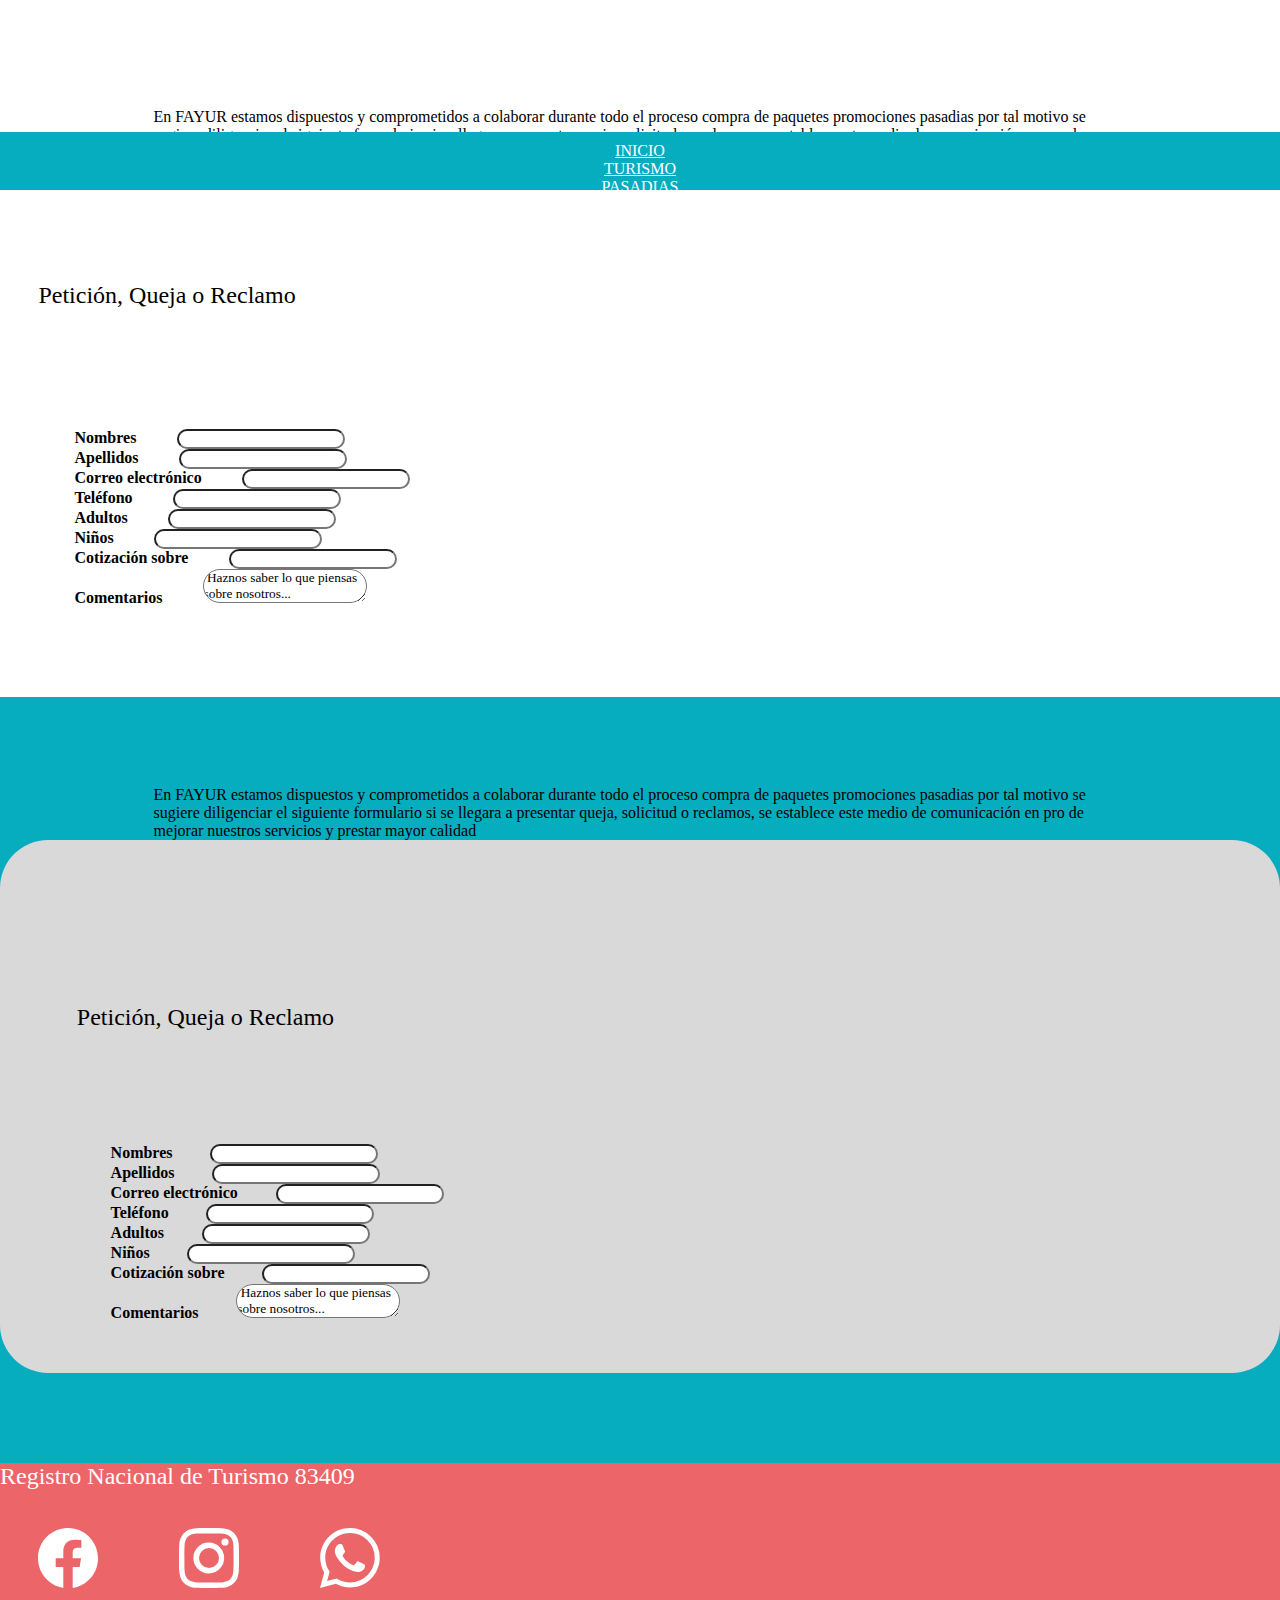
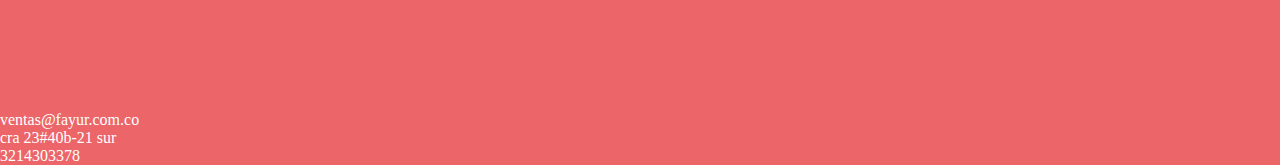
==== contacto.html @ 38bbbd9a "commit 3" ====
<!DOCTYPE html>
<html lang="en">
  <head>
    <meta charset="UTF-8" />
    <meta http-equiv="X-UA-Compatible" content="IE=edge" />
    <meta name="viewport" content="width=device-width, initial-scale=1.0" />
    <title>fayur</title>
    <link
      rel="shortcut icon"
      href="img/Recurso 57isotipo.png"
      type="image/x-icon"
    />
    <link
      href="https://cdn.jsdelivr.net/npm/bootstrap@5.0.2/dist/css/bootstrap.min.css"
      rel="stylesheet"
      integrity="sha384-EVSTQN3/azprG1Anm3QDgpJLIm9Nao0Yz1ztcQTwFspd3yD65VohhpuuCOmLASjC"
      crossorigin="anonymous"
    />
    <link rel="stylesheet" href="css/style.css" />
    <script
      src="https://cdn.jsdelivr.net/npm/bootstrap@5.0.2/dist/js/bootstrap.bundle.min.js"
      integrity="sha384-MrcW6ZMFYlzcLA8Nl+NtUVF0sA7MsXsP1UyJoMp4YLEuNSfAP+JcXn/tWtIaxVXM"
      crossorigin="anonymous"
    ></script>
  </head>
  <body>
    <header>
      <div>
        <img src="img/Recurso 59logo.png" alt="" />
      </div>
      <!--------------------------------------------barra navegación-------------------------------------->
      <div class="navegacion">
        <ul class="nav nav-pills nav-fill">
          <li class="nav-item 1 r-texto">
            <a class="nav-link" aria-current="page" href="./index.html"
              >INICIO</a
            >
          </li>
          <li class="nav-item 2 r-texto">
            <a class="nav-link" href="./turismo.html">TURISMO</a>
          </li>
          <li class="nav-item 3 r-texto">
            <a class="nav-link" href="./pasadias.html">PASADIAS</a>
          </li>
          <li class="nav-item 4 r-texto">
            <a class="nav-link" href="./nosotros.html">NOSOTROS</a>
          </li>
          <li class="nav-item 5 r-texto">
            <a class="nav-link" href="./contacto.html">CONTACTO</a>
          </li>
        </ul>
      </div>
    </header>
    <!---------------------------------------------section------------------------------------------------->
    <section id="contacto-form" class="bckgnd-form-contacto">
      <div class="row margin-horizontal">
        <p>
          En FAYUR estamos dispuestos y comprometidos a colaborar durante todo
          el proceso compra de paquetes promociones pasadias por tal motivo se
          sugiere diligenciar el siguiente formulario si se llegara a presentar
          queja, solicitud o reclamos, se establece este medio de comunicación
          en pro de mejorar nuestros servicios y prestar mayor calidad
        </p>
      </div>
      <form
        class="col-4 mx-auto text-center border border-dark border-4 border-form form-padding"
      >
        <h2>Petición, Queja o Reclamo</h2>
        <div class="row text-start mb-3 justify-content-between">
          <label class="form-label col-4" for="">Nombres</label>
          <input
            class="border border-dark border-4 form-input-br col-8"
            type="text"
          />
        </div>
        <div class="row text-start mb-3 justify-content-between">
          <label class="form-label col-4" for="">Apellidos</label>
          <input
            class="border border-dark border-4 form-input-br col-8"
            type="text"
          />
        </div>
        <div class="row text-start mb-3 justify-content-between">
          <label class="form-label col-5" for="">Correo electrónico</label>
          <input
            class="border border-dark border-4 form-input-br col-7"
            type="email"
          />
        </div>
        <div class="row text-start mb-3 justify-content-between">
          <label class="form-label col-4" for="">Teléfono</label>
          <input
            class="border border-dark border-4 form-input-br col-8"
            type="number"
          />
        </div>
        <div class="row">
          <div class="col-6 mb-3">
            <div class="row justify-content-between">
              <label class="form-label col-6" for="">Adultos</label>
              <input
                class="border border-dark border-4 form-input-br col-6"
                type="number"
              />
            </div>
          </div>
          <div class="col-6 mb-3">
            <div class="row justify-content-between">
              <label class="form-label col-6" for="">Niños</label>
              <input
                class="border border-dark border-4 form-input-br col-6"
                type="number"
              />
            </div>
          </div>
        </div>
        <div class="row text-start mb-3 justify-content-between">
          <label class="form-label col-5" for="">Cotización sobre</label>
          <input
            class="border border-dark border-4 form-input-br col-7"
            type="text"
          />
        </div>
        <div class="row mb-3">
          <label class="form-label col-12" for="">Comentarios</label>
          <textarea class="border border-dark border-4 form-input-br col-12">
 Haznos saber lo que piensas sobre nosotros...</textarea
          >
        </div>
      </form>
    </section>
    <!---------------------------------------------section------------------------------------------------->
    <!---------------------------------------------section------------------------------------------------->
    <section class="bckgnd-form-pqr">
      <div class="row margin-horizontal">
        <p>
          En FAYUR estamos dispuestos y comprometidos a colaborar durante todo
          el proceso compra de paquetes promociones pasadias por tal motivo se
          sugiere diligenciar el siguiente formulario si se llegara a presentar
          queja, solicitud o reclamos, se establece este medio de comunicación
          en pro de mejorar nuestros servicios y prestar mayor calidad
        </p>
      </div>
      <form
        class="col-4 mx-auto text-center border border-dark border-4 border-form form-pqr-padding"
      >
        <h2>Petición, Queja o Reclamo</h2>
        <div class="row text-start mb-3 justify-content-between">
          <label class="form-label col-4" for="">Nombres</label>
          <input
            class="border border-dark border-4 form-input-br col-8"
            type="text"
          />
        </div>
        <div class="row text-start mb-3 justify-content-between">
          <label class="form-label col-4" for="">Apellidos</label>
          <input
            class="border border-dark border-4 form-input-br col-8"
            type="text"
          />
        </div>
        <div class="row text-start mb-3 justify-content-between">
          <label class="form-label col-5" for="">Correo electrónico</label>
          <input
            class="border border-dark border-4 form-input-br col-7"
            type="email"
          />
        </div>
        <div class="row text-start mb-3 justify-content-between">
          <label class="form-label col-4" for="">Teléfono</label>
          <input
            class="border border-dark border-4 form-input-br col-8"
            type="number"
          />
        </div>
        <div class="row">
          <div class="col-6 mb-3">
            <div class="row justify-content-between">
              <label class="form-label col-6" for="">Adultos</label>
              <input
                class="border border-dark border-4 form-input-br col-6"
                type="number"
              />
            </div>
          </div>
          <div class="col-6 mb-3">
            <div class="row justify-content-between">
              <label class="form-label col-6" for="">Niños</label>
              <input
                class="border border-dark border-4 form-input-br col-6"
                type="number"
              />
            </div>
          </div>
        </div>
        <div class="row text-start mb-3 justify-content-between">
          <label class="form-label col-5" for="">Cotización sobre</label>
          <input
            class="border border-dark border-4 form-input-br col-7"
            type="text"
          />
        </div>
        <div class="row mb-3">
          <label class="form-label col-12" for="">Comentarios</label>
          <textarea class="border border-dark border-4 form-input-br col-12">
 Haznos saber lo que piensas sobre nosotros...</textarea
          >
        </div>
      </form>
    </section>
    <footer>
      <div class="row">
        <div class="row text-center">
          <h3>Registro Nacional de Turismo 83409</h3>
        </div>
        <div class="col-4 text-center">
          <svg
            xmlns="http://www.w3.org/2000/svg"
            fill="currentColor"
            class="bi bi-facebook icono-footer"
            viewBox="0 0 16 16"
          >
            <path
              d="M16 8.049c0-4.446-3.582-8.05-8-8.05C3.58 0-.002 3.603-.002 8.05c0 4.017 2.926 7.347 6.75 7.951v-5.625h-2.03V8.05H6.75V6.275c0-2.017 1.195-3.131 3.022-3.131.876 0 1.791.157 1.791.157v1.98h-1.009c-.993 0-1.303.621-1.303 1.258v1.51h2.218l-.354 2.326H9.25V16c3.824-.604 6.75-3.934 6.75-7.951z"
            />
          </svg>
          <svg
            xmlns="http://www.w3.org/2000/svg"
            fill="currentColor"
            class="bi bi-instagram icono-footer"
            viewBox="0 0 16 16"
          >
            <path
              d="M8 0C5.829 0 5.556.01 4.703.048 3.85.088 3.269.222 2.76.42a3.917 3.917 0 0 0-1.417.923A3.927 3.927 0 0 0 .42 2.76C.222 3.268.087 3.85.048 4.7.01 5.555 0 5.827 0 8.001c0 2.172.01 2.444.048 3.297.04.852.174 1.433.372 1.942.205.526.478.972.923 1.417.444.445.89.719 1.416.923.51.198 1.09.333 1.942.372C5.555 15.99 5.827 16 8 16s2.444-.01 3.298-.048c.851-.04 1.434-.174 1.943-.372a3.916 3.916 0 0 0 1.416-.923c.445-.445.718-.891.923-1.417.197-.509.332-1.09.372-1.942C15.99 10.445 16 10.173 16 8s-.01-2.445-.048-3.299c-.04-.851-.175-1.433-.372-1.941a3.926 3.926 0 0 0-.923-1.417A3.911 3.911 0 0 0 13.24.42c-.51-.198-1.092-.333-1.943-.372C10.443.01 10.172 0 7.998 0h.003zm-.717 1.442h.718c2.136 0 2.389.007 3.232.046.78.035 1.204.166 1.486.275.373.145.64.319.92.599.28.28.453.546.598.92.11.281.24.705.275 1.485.039.843.047 1.096.047 3.231s-.008 2.389-.047 3.232c-.035.78-.166 1.203-.275 1.485a2.47 2.47 0 0 1-.599.919c-.28.28-.546.453-.92.598-.28.11-.704.24-1.485.276-.843.038-1.096.047-3.232.047s-2.39-.009-3.233-.047c-.78-.036-1.203-.166-1.485-.276a2.478 2.478 0 0 1-.92-.598 2.48 2.48 0 0 1-.6-.92c-.109-.281-.24-.705-.275-1.485-.038-.843-.046-1.096-.046-3.233 0-2.136.008-2.388.046-3.231.036-.78.166-1.204.276-1.486.145-.373.319-.64.599-.92.28-.28.546-.453.92-.598.282-.11.705-.24 1.485-.276.738-.034 1.024-.044 2.515-.045v.002zm4.988 1.328a.96.96 0 1 0 0 1.92.96.96 0 0 0 0-1.92zm-4.27 1.122a4.109 4.109 0 1 0 0 8.217 4.109 4.109 0 0 0 0-8.217zm0 1.441a2.667 2.667 0 1 1 0 5.334 2.667 2.667 0 0 1 0-5.334z"
            />
          </svg>
          <svg
            xmlns="http://www.w3.org/2000/svg"
            fill="currentColor"
            class="bi bi-whatsapp icono-footer"
            viewBox="0 0 16 16"
          >
            <path
              d="M13.601 2.326A7.854 7.854 0 0 0 7.994 0C3.627 0 .068 3.558.064 7.926c0 1.399.366 2.76 1.057 3.965L0 16l4.204-1.102a7.933 7.933 0 0 0 3.79.965h.004c4.368 0 7.926-3.558 7.93-7.93A7.898 7.898 0 0 0 13.6 2.326zM7.994 14.521a6.573 6.573 0 0 1-3.356-.92l-.24-.144-2.494.654.666-2.433-.156-.251a6.56 6.56 0 0 1-1.007-3.505c0-3.626 2.957-6.584 6.591-6.584a6.56 6.56 0 0 1 4.66 1.931 6.557 6.557 0 0 1 1.928 4.66c-.004 3.639-2.961 6.592-6.592 6.592zm3.615-4.934c-.197-.099-1.17-.578-1.353-.646-.182-.065-.315-.099-.445.099-.133.197-.513.646-.627.775-.114.133-.232.148-.43.05-.197-.1-.836-.308-1.592-.985-.59-.525-.985-1.175-1.103-1.372-.114-.198-.011-.304.088-.403.087-.088.197-.232.296-.346.1-.114.133-.198.198-.33.065-.134.034-.248-.015-.347-.05-.099-.445-1.076-.612-1.47-.16-.389-.323-.335-.445-.34-.114-.007-.247-.007-.38-.007a.729.729 0 0 0-.529.247c-.182.198-.691.677-.691 1.654 0 .977.71 1.916.81 2.049.098.133 1.394 2.132 3.383 2.992.47.205.84.326 1.129.418.475.152.904.129 1.246.08.38-.058 1.171-.48 1.338-.943.164-.464.164-.86.114-.943-.049-.084-.182-.133-.38-.232z"
            />
          </svg>
        </div>
        <div class="col-4 text-center">
          <img class="icono-footer" src="img/icono.png" alt="" />
        </div>
        <div class="col-4 text-end">
          <p>
            ventas@fayur.com.co<br />cra 23#40b-21 sur<br /><icon></icon
            >3214303378
          </p>
        </div>
      </div>
    </footer>
  </body>
</html>
---- css/style.css ----
* {
  margin: 0;
  padding: 0;
  box-sizing: border-box;

  /* outline: var(--raya); */
  font-weight: 200;
  font-family: Arima Madurai;
}

html {
  scroll-behavior: smooth;
}

:root {
  --blanco: #fff;
  --negro: #000000;
  --salmon: #ec6568;
  --verde: #05adbf;
  --blanco_sombra: rgb(212, 211, 211);
  --gris: #D9D9D9;
  --raya: 3px solid #ff0000;
}

body {
  background-color: var(--blanco);
}

nav {
  background-color: var(--blanco);
  color: var(--blanco);
}

nav.img {
  width: 100%;
  height: 20px;
}

/*---------------------------------------------header--------------------------------------------*/

header {
  width: 100%;
  height: 100%;
  left: 0px;
  top: 1px;
  border-radius: 0px;
  position: relative;

  background-color: rgb(255, 255, 255);
  text-align: center;
}

header div.img {
  width: 100%;
  height: 100%;
  display: flex;
  text-align: center;
}

.justify-content-center {
  align-items: center;
  height: 60px;
}

header .navegacion {
  position: absolute;
  width: 100%;
  left: 0px;
  top: 131px;
  padding-top: 10px;
  height: 58px;
  margin-bottom: 10px;
  background-color: var(--verde);
  text-transform: uppercase;
}

a.nav-link {
  color: var(--blanco);
}

.r-texto {
  overflow: auto;
}
.carousel {
  width: 100%;
  height: 100%;
  position: relative;
  margin-top: 48px;
  object-fit: cover;
  z-index: -2px;
}

.carousel-indicators {
  position: absolute;
  right: 0;
  bottom: 0;

  display: flex;
  justify-content: center;
  padding: 0;
  margin-right: 15%;
  margin-bottom: 1rem;
  margin-left: 0%;
  list-style: none;

  z-index: 2px;
}

#carousel-promos {
  margin-top: 0%;
  background-color: var(--salmon);
  color: var(--blanco);
}

.m-texto {
  margin-top: 10px;
}
header .marco {
  width: 100%;
  height: 70vh;
  padding-left: 50px;
}
header .marco img {
  width: 100%;
  height: 100%;
  object-fit: cover;
}

header .marco .carousel-inner .marco_interno {
  position: relative;
}

header .marco .marco_interno .cuadro {
  position: absolute;
  top: -40vh;
  left: 50px;
  display: flex;
  flex-wrap: wrap;
  width: 50%;
  height: 100px;
}
header .marco .marco_interno .cuadro p {
  width: 85%;
  color: var(--salmon);
  font-size: 1.5em;
  text-align: left;
  margin: auto;
  align-items: center;
}
header .marco .marco_interno .cuadro a {
  padding: 10px 30px;
  text-align: center;
  margin-left: 100%;
  transform: translateX(-100%);

  background-color: var(--azul_claro);
  color: rgb(255, 0, 0);
  text-decoration: none;
  font-weight: bold;
}

/*---------------------------------------------section--------------------------------------------*/

.caja-h1 {
  text-align: center;
  background-color: var(--verde);
  width: fit-content;
  border: 3px solid var(--gris);
}
.h1-principal {
  color: var(--blanco);
  background-color: var(--verde);
  width: fit-content;
}
.img-sol {
  height: inherit;
  width: auto;
}

.img-pagos {
  /* height: 20%; */
  margin: auto;
  display: block;
}

.border-round {
  padding: 15%;
  border-radius: 110px;
}

.bckgnd-form {
  background-image: url("../img/img-footer.png");
  background-size: cover;
  background-repeat: no-repeat;
  padding: 7% 0;
  /* opacity: 0.2; */
}
.border-form {
  border-radius: 3rem;
}

.button-width-content {
  width: fit-content;
  color: #fff;
  background-color: #000000;
  font-size: 32px;
  padding: 4px 12px;
}

section {
  /* padding: 10% 0px; */
}
.margin-horizontal {
  margin: 0% 12%;
}
.form-padding {
  padding: 0% 3%;
}
.form-label {
  padding: 1% 3%;
  font-weight: bold;
}
.form-input-br {
  border-radius: 3rem;
}
form h2 {
  padding: 10% 0%;
}

.bckgnd-form p {
  font-weight: bold;
  text-align: center;
  padding: 5% 0%;
}
/*---------------------------------------------footer--------------------------------------------*/

footer {
  background-color: var(--salmon);
  color: var(--blanco);
}

footer h3 {
  font-size: 24px;
}

footer p {
  padding-right: 50px;
}
.icono-footer {
  height: 60px;
  margin: 3%;
}

/**------------------------------------page-turismo----------------------------------*/

#section-aereo {
  background-color: var(--verde);
}

#section-aereo h1 {
  color: var(--blanco);
}

.p-col-4 {
  font-size: 35px;
}

/*-------------------------------page-pasadias---------------------------------------*/

#pasadias_destino {
  background-color: var(--gris);
  color: var(--salmon);
}
.img-pasadias-dest {
  background-color: var(--salmon);
}
.bckgnd-pasadia-form {
  background-color: var(--gris);
  padding: 7% 0;
  /* opacity: 0.2; */
}
#pasadias_form form {
  background-color: var(--gris);
}

#pasadias_form h1 {
  color: var(--verde);
  margin-bottom: 30%;
}

.form-pasadias-padding {
  padding: 4% 6%;
}

.row-margin {
  margin: 10% 0%;
}
.pasadias-font {
  font-size: 30px;
}

/**--------------------------page nosotros------------------------*/
.mv-padding {
  padding: 5% 10%;
}
#historia {
  background-color: var(--verde);
  padding: 0% 10%;
}
.equipo {
  /* background-image: url("../img/equipo.jpeg");
  background-size: cover;
  background-repeat: no-repeat;
  background-position: center; */
  position: relative;
  display: inline-block;
  text-align: center;
  width: 100%;
}

.img-equipo {
  width: inherit;
}
.equipo-texto {
  position: absolute;
  top: 50%;
  left: 54%;
  transform: translate(-50%, -50%);
  color: var(--verde);
  font-size: 95px;
  font-weight: bold;
  width: 100%;
  text-shadow: 2px 0 #fff, -2px 0 #fff, 0 2px #fff, 0 -2px #fff, 1px 1px #fff,
    -1px -1px #fff, 1px -1px #fff, -1px 1px #fff;
}

/**-------------------------------page contacto---------------------------------------*/
.bckgnd-form-contacto {
  background-image: url("../img/img_slider_2.jpeg");
  background-size: cover;
  background-repeat: no-repeat;
  padding: 7% 0;
  /* opacity: 0.2; */
}

#contacto-form h4{
  margin: 10% 0%;
}

.form-contacto-padding{
  padding: 4% 6%;
}
.bckgnd-form-pqr{
  background-color: var(--verde);
  background-size: cover;
  background-repeat: no-repeat;
  padding: 7% 0;
  /* opacity: 0.2; */
}
.form-pqr-padding{
  padding: 4% 6%;
  background-color: var(--gris);
}
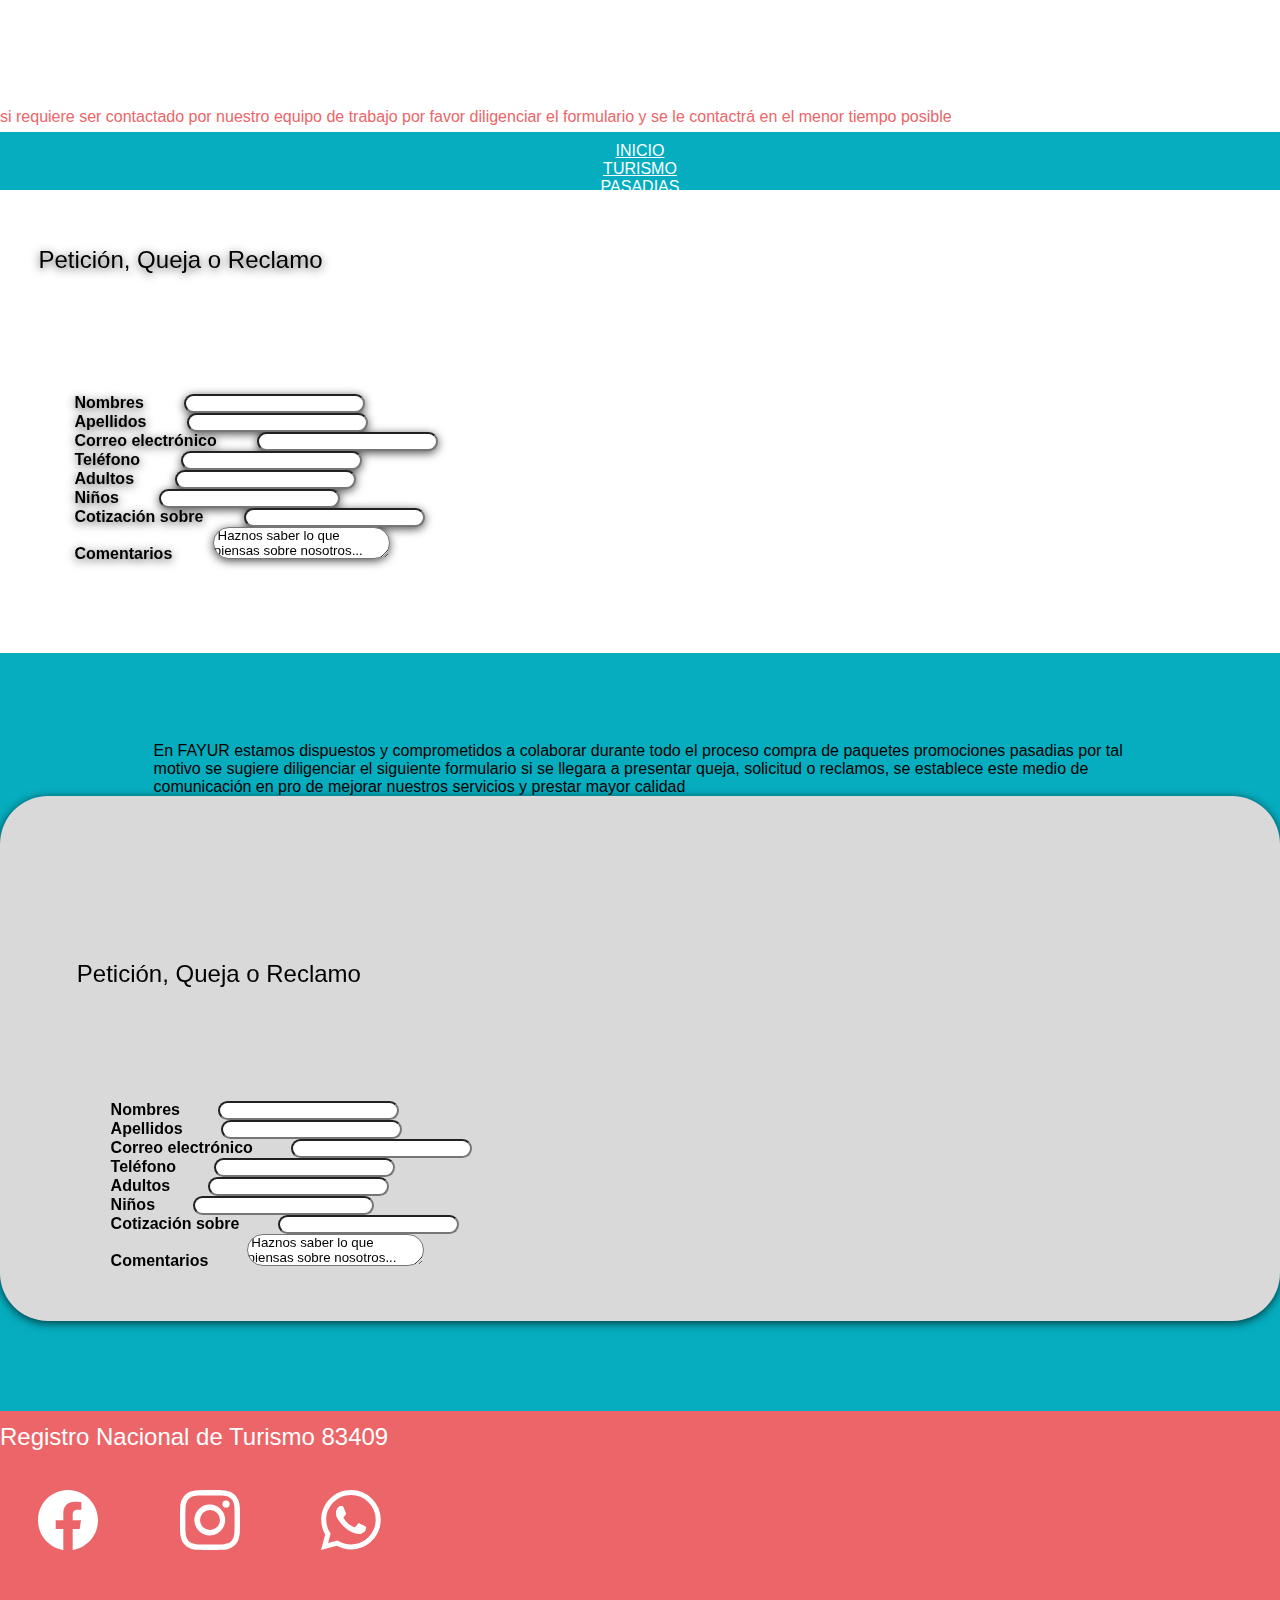
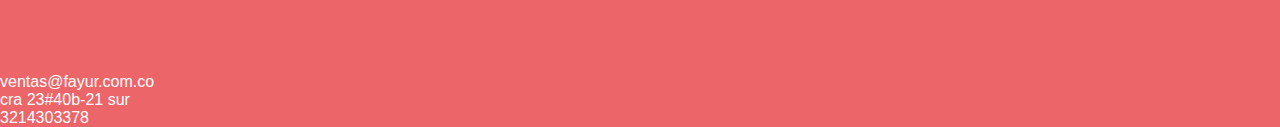
==== commit 841c7d00: "cuarto commit" ====
--- a/contacto.html
+++ b/contacto.html
@@ -53,17 +53,14 @@
     </header>
     <!---------------------------------------------section------------------------------------------------->
     <section id="contacto-form" class="bckgnd-form-contacto">
-      <div class="row margin-horizontal">
-        <p>
-          En FAYUR estamos dispuestos y comprometidos a colaborar durante todo
-          el proceso compra de paquetes promociones pasadias por tal motivo se
-          sugiere diligenciar el siguiente formulario si se llegara a presentar
-          queja, solicitud o reclamos, se establece este medio de comunicación
-          en pro de mejorar nuestros servicios y prestar mayor calidad
+      <div class="row text-center">
+        <p class="p-red">
+          si requiere ser contactado por nuestro equipo de trabajo por favor
+          diligenciar el formulario y se le contactrá en el menor tiempo posible
         </p>
       </div>
       <form
-        class="col-4 mx-auto text-center border border-dark border-4 border-form form-padding"
+        class="col-4 mx-auto text-center border border-dark border-4 border-form form-padding img-shadow"
       >
         <h2>Petición, Queja o Reclamo</h2>
         <div class="row text-start mb-3 justify-content-between">
@@ -129,7 +126,6 @@
         </div>
       </form>
     </section>
-    <!---------------------------------------------section------------------------------------------------->
     <!---------------------------------------------section------------------------------------------------->
     <section class="bckgnd-form-pqr">
       <div class="row margin-horizontal">
@@ -142,7 +138,7 @@
         </p>
       </div>
       <form
-        class="col-4 mx-auto text-center border border-dark border-4 border-form form-pqr-padding"
+        class="col-4 mx-auto text-center border border-dark border-4 border-form form-pqr-padding img-shadow"
       >
         <h2>Petición, Queja o Reclamo</h2>
         <div class="row text-start mb-3 justify-content-between">
--- a/css/style.css
+++ b/css/style.css
@@ -1,3 +1,4 @@
+@import url('https://fonts.cdnfonts.com/css/arima-madurai');
 * {
   margin: 0;
   padding: 0;
@@ -5,7 +6,7 @@
 
   /* outline: var(--raya); */
   font-weight: 200;
-  font-family: Arima Madurai;
+  font-family: 'Arima Madurai', sans-serif;
 }
 
 html {
@@ -163,14 +164,16 @@
 
 .caja-h1 {
   text-align: center;
-  background-color: var(--verde);
+  /* background-color: var(--verde); */
   width: fit-content;
+  /* border: 3px solid var(--gris); */
+}
+.h1-principal {
+  color: var(--blanco);
+  background-color: var(--verde);
   border: 3px solid var(--gris);
-}
-.h1-principal {
-  color: var(--blanco);
-  background-color: var(--verde);
   width: fit-content;
+  margin-top: revert;
 }
 .img-sol {
   height: inherit;
@@ -186,6 +189,10 @@
 .border-round {
   padding: 15%;
   border-radius: 110px;
+}
+
+.row-margin-bottom{
+  margin-bottom: 8%;
 }
 
 .bckgnd-form {
@@ -237,6 +244,7 @@
 footer {
   background-color: var(--salmon);
   color: var(--blanco);
+ padding-top: 1%;
 }
 
 footer h3 {
@@ -253,12 +261,17 @@
 
 /**------------------------------------page-turismo----------------------------------*/
 
+#section-tierra{
+  margin-top: 8%;
+}
 #section-aereo {
   background-color: var(--verde);
+  padding-bottom: 6%;
 }
 
 #section-aereo h1 {
   color: var(--blanco);
+  margin-top: revert;
 }
 
 .p-col-4 {
@@ -268,8 +281,9 @@
 /*-------------------------------page-pasadias---------------------------------------*/
 
 #pasadias_destino {
-  background-color: var(--gris);
-  color: var(--salmon);
+  background-color: var(--salmon);
+  color: var(--blanco);
+  padding-top: 6%;
 }
 .img-pasadias-dest {
   background-color: var(--salmon);
@@ -293,15 +307,22 @@
 }
 
 .row-margin {
-  margin: 10% 0%;
+  margin: 5% 0%;
 }
 .pasadias-font {
   font-size: 30px;
+}
+
+.row-margin-top{
+  margin-top: 5%;
 }
 
 /**--------------------------page nosotros------------------------*/
 .mv-padding {
   padding: 5% 10%;
+}
+.img-margin-top{
+margin-top: 3%;
 }
 #historia {
   background-color: var(--verde);
@@ -361,3 +382,10 @@
   padding: 4% 6%;
   background-color: var(--gris);
 }
+.p-red{
+  color: var(--salmon);
+  font-size: 1rem;
+}
+.img-shadow{
+  filter: drop-shadow(0 2px 5px rgba(0, 0, 0, 0.7)); 
+}
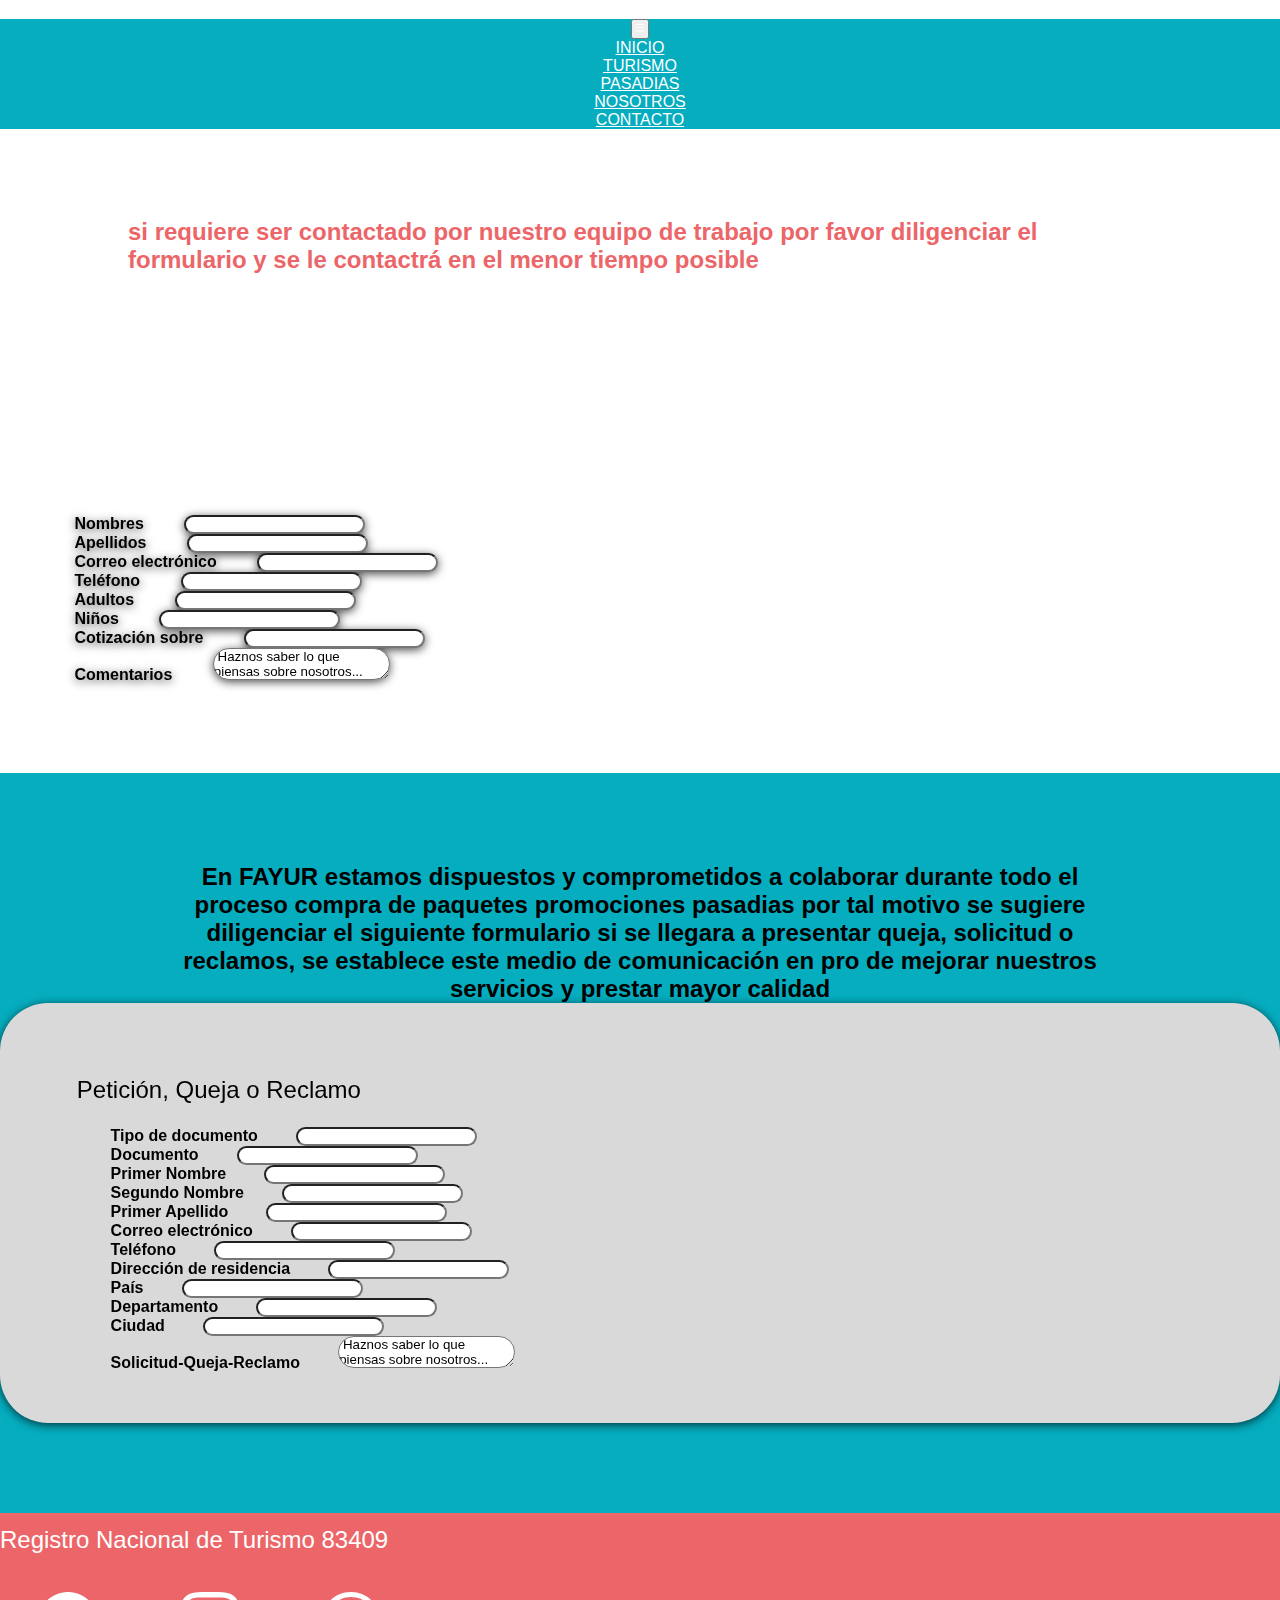
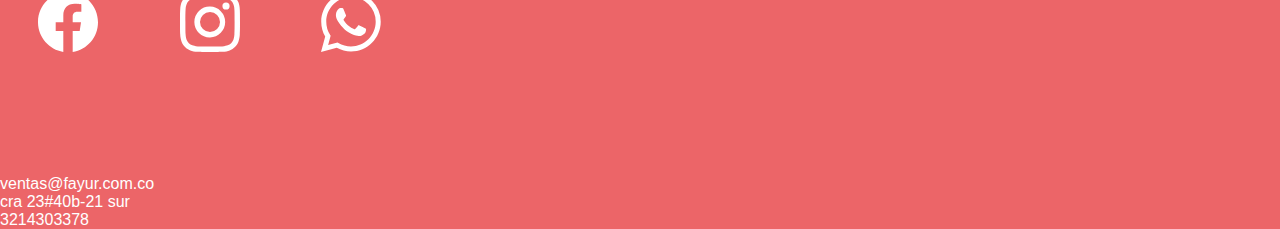
==== commit 22dd2415: "commit 7" ====
--- a/contacto.html
+++ b/contacto.html
@@ -25,44 +25,65 @@
   </head>
   <body>
     <header>
-      <div>
-        <img src="img/Recurso 59logo.png" alt="" />
+      <div>        
+        <img class="img-header" src="img/logo_svg.svg" alt="" />
       </div>
       <!--------------------------------------------barra navegación-------------------------------------->
-      <div class="navegacion">
-        <ul class="nav nav-pills nav-fill">
-          <li class="nav-item 1 r-texto">
-            <a class="nav-link" aria-current="page" href="./index.html"
-              >INICIO</a
-            >
-          </li>
-          <li class="nav-item 2 r-texto">
-            <a class="nav-link" href="./turismo.html">TURISMO</a>
-          </li>
-          <li class="nav-item 3 r-texto">
-            <a class="nav-link" href="./pasadias.html">PASADIAS</a>
-          </li>
-          <li class="nav-item 4 r-texto">
-            <a class="nav-link" href="./nosotros.html">NOSOTROS</a>
-          </li>
-          <li class="nav-item 5 r-texto">
-            <a class="nav-link" href="./contacto.html">CONTACTO</a>
-          </li>
-        </ul>
-      </div>
+      <nav class="navbar navbar-expand-lg navbar-verde">
+        <div class="container-fluid">
+          <!-- <a class="navbar-brand" href="#">Navbar</a> -->
+          <img class="img-nav" src="img/logo_svg.svg" alt="" />
+          <button
+            class="navbar-toggler"
+            type="button"
+            data-bs-toggle="collapse"
+            data-bs-target="#navbarSupportedContent"
+            aria-controls="navbarSupportedContent"
+            aria-expanded="false"
+            aria-label="Toggle navigation"
+          >
+          <svg xmlns="http://www.w3.org/2000/svg"  fill="currentColor" class="bi bi-list nav-icon-color" viewBox="0 0 16 16">
+            <path fill-rule="evenodd" d="M2.5 12a.5.5 0 0 1 .5-.5h10a.5.5 0 0 1 0 1H3a.5.5 0 0 1-.5-.5zm0-4a.5.5 0 0 1 .5-.5h10a.5.5 0 0 1 0 1H3a.5.5 0 0 1-.5-.5zm0-4a.5.5 0 0 1 .5-.5h10a.5.5 0 0 1 0 1H3a.5.5 0 0 1-.5-.5z"/>
+          </svg>
+          </button>
+          <div class="collapse navbar-collapse" id="navbarSupportedContent">
+            <ul class="navbar-nav justify-content-around row-width">
+              <li class="nav-item 1 r-texto">
+                <a class="nav-link" aria-current="page" href="./index.html"
+                  >INICIO</a
+                >
+              </li>
+              <li class="nav-item 2 r-texto">
+                <a class="nav-link" href="./turismo.html">TURISMO</a>
+              </li>
+              <li class="nav-item 3 r-texto">
+                <a class="nav-link" href="./pasadias.html">PASADIAS</a>
+              </li>
+              <li class="nav-item 4 r-texto">
+                <a class="nav-link" href="./nosotros.html">NOSOTROS</a>
+              </li>
+              <li class="nav-item 5 r-texto">
+                <a class="nav-link" href="./contacto.html">CONTACTO</a>
+              </li>
+                </ul>
+              </li>
+            </ul>
+          </div>
+        </div>
+      </nav>
     </header>
     <!---------------------------------------------section------------------------------------------------->
     <section id="contacto-form" class="bckgnd-form-contacto">
-      <div class="row text-center">
+      <div class="row text-center row-width">
         <p class="p-red">
           si requiere ser contactado por nuestro equipo de trabajo por favor
           diligenciar el formulario y se le contactrá en el menor tiempo posible
         </p>
       </div>
       <form
-        class="col-4 mx-auto text-center border border-dark border-4 border-form form-padding img-shadow"
+        class="col-xs-10 col-md-6 col-lg-6 mx-auto text-center border border-dark border-4 border-form form-padding img-shadow"
       >
-        <h2>Petición, Queja o Reclamo</h2>
+        <h2></h2>
         <div class="row text-start mb-3 justify-content-between">
           <label class="form-label col-4" for="">Nombres</label>
           <input
@@ -129,7 +150,7 @@
     <!---------------------------------------------section------------------------------------------------->
     <section class="bckgnd-form-pqr">
       <div class="row margin-horizontal">
-        <p>
+        <p class="p-pqrs">
           En FAYUR estamos dispuestos y comprometidos a colaborar durante todo
           el proceso compra de paquetes promociones pasadias por tal motivo se
           sugiere diligenciar el siguiente formulario si se llegara a presentar
@@ -138,18 +159,39 @@
         </p>
       </div>
       <form
-        class="col-4 mx-auto text-center border border-dark border-4 border-form form-pqr-padding img-shadow"
+        class="col-xs-10 col-md-6 col-lg-7 mx-auto text-center border border-dark border-4 border-form form-pqr-padding img-shadow"
       >
         <h2>Petición, Queja o Reclamo</h2>
         <div class="row text-start mb-3 justify-content-between">
-          <label class="form-label col-4" for="">Nombres</label>
-          <input
-            class="border border-dark border-4 form-input-br col-8"
-            type="text"
-          />
-        </div>
-        <div class="row text-start mb-3 justify-content-between">
-          <label class="form-label col-4" for="">Apellidos</label>
+          <label class="form-label col-4" for="">Tipo de documento</label>
+          <input
+            class="border border-dark border-4 form-input-br col-8"
+            type="text"
+          />
+        </div>
+        <div class="row text-start mb-3 justify-content-between">
+          <label class="form-label col-4" for=""> Documento</label>
+          <input
+            class="border border-dark border-4 form-input-br col-8"
+            type="text"
+          />
+        </div>
+        <div class="row text-start mb-3 justify-content-between">
+          <label class="form-label col-4" for=""> Primer Nombre</label>
+          <input
+            class="border border-dark border-4 form-input-br col-8"
+            type="text"
+          />
+        </div>
+        <div class="row text-start mb-3 justify-content-between">
+          <label class="form-label col-4" for=""> Segundo Nombre</label>
+          <input
+            class="border border-dark border-4 form-input-br col-8"
+            type="text"
+          />
+        </div>
+        <div class="row text-start mb-3 justify-content-between">
+          <label class="form-label col-4" for=""> Primer Apellido</label>
           <input
             class="border border-dark border-4 form-input-br col-8"
             type="text"
@@ -169,35 +211,36 @@
             type="number"
           />
         </div>
-        <div class="row">
-          <div class="col-6 mb-3">
-            <div class="row justify-content-between">
-              <label class="form-label col-6" for="">Adultos</label>
-              <input
-                class="border border-dark border-4 form-input-br col-6"
-                type="number"
-              />
-            </div>
-          </div>
-          <div class="col-6 mb-3">
-            <div class="row justify-content-between">
-              <label class="form-label col-6" for="">Niños</label>
-              <input
-                class="border border-dark border-4 form-input-br col-6"
-                type="number"
-              />
-            </div>
-          </div>
-        </div>
-        <div class="row text-start mb-3 justify-content-between">
-          <label class="form-label col-5" for="">Cotización sobre</label>
-          <input
-            class="border border-dark border-4 form-input-br col-7"
-            type="text"
+        <div class="row text-start mb-3 justify-content-between">
+          <label class="form-label col-4" for="">Dirección de residencia</label>
+          <input
+            class="border border-dark border-4 form-input-br col-8"
+            type="number"
+          />
+        </div>
+        <div class="row text-start mb-3 justify-content-between">
+          <label class="form-label col-4" for="">País</label>
+          <input
+            class="border border-dark border-4 form-input-br col-8"
+            type="number"
+          />
+        </div>
+        <div class="row text-start mb-3 justify-content-between">
+          <label class="form-label col-4" for="">Departamento</label>
+          <input
+            class="border border-dark border-4 form-input-br col-8"
+            type="number"
+          />
+        </div>
+        <div class="row text-start mb-3 justify-content-between">
+          <label class="form-label col-4" for="">Ciudad</label>
+          <input
+            class="border border-dark border-4 form-input-br col-8"
+            type="number"
           />
         </div>
         <div class="row mb-3">
-          <label class="form-label col-12" for="">Comentarios</label>
+          <label class="form-label col-12" for="">Solicitud-Queja-Reclamo</label>
           <textarea class="border border-dark border-4 form-input-br col-12">
  Haznos saber lo que piensas sobre nosotros...</textarea
           >
@@ -205,7 +248,7 @@
       </form>
     </section>
     <footer>
-      <div class="row">
+      <div class="row row-width">
         <div class="row text-center">
           <h3>Registro Nacional de Turismo 83409</h3>
         </div>
--- a/css/style.css
+++ b/css/style.css
@@ -1,4 +1,5 @@
-@import url('https://fonts.cdnfonts.com/css/arima-madurai');
+@import url("https://fonts.cdnfonts.com/css/arima-madurai");
+@import url("https://fonts.cdnfonts.com/css/bahiana");
 * {
   margin: 0;
   padding: 0;
@@ -6,7 +7,7 @@
 
   /* outline: var(--raya); */
   font-weight: 200;
-  font-family: 'Arima Madurai', sans-serif;
+  font-family: "Arima Madurai", sans-serif;
 }
 
 html {
@@ -19,24 +20,35 @@
   --salmon: #ec6568;
   --verde: #05adbf;
   --blanco_sombra: rgb(212, 211, 211);
-  --gris: #D9D9D9;
+  --gris: #d9d9d9;
   --raya: 3px solid #ff0000;
 }
 
 body {
   background-color: var(--blanco);
 }
-
 nav {
   background-color: var(--blanco);
   color: var(--blanco);
 }
 
-nav.img {
-  width: 100%;
-  height: 20px;
-}
-
+.img-header {
+  height: 140px;
+}
+
+.img-nav {
+  height: 40px;
+  display: none;
+}
+
+.nav-color-custom {
+  background-color: var(--verde);
+  color: var(--blanco);
+}
+
+.row-width {
+  width: 100%;
+}
 /*---------------------------------------------header--------------------------------------------*/
 
 header {
@@ -73,9 +85,19 @@
   margin-bottom: 10px;
   background-color: var(--verde);
   text-transform: uppercase;
-}
-
-a.nav-link {
+  display: flow-root;
+}
+.navbar-verde {
+  background-color: var(--verde);
+}
+.nav-icon-color {
+  color: var(--blanco);
+  width: 1em;
+}
+.navbar-collapse {
+  /* display: flow-root !important; */
+}
+.nav-link {
   color: var(--blanco);
 }
 
@@ -86,7 +108,7 @@
   width: 100%;
   height: 100%;
   position: relative;
-  margin-top: 48px;
+  /* margin-top: 48px; */
   object-fit: cover;
   z-index: -2px;
 }
@@ -191,7 +213,7 @@
   border-radius: 110px;
 }
 
-.row-margin-bottom{
+.row-margin-bottom {
   margin-bottom: 8%;
 }
 
@@ -239,12 +261,15 @@
   text-align: center;
   padding: 5% 0%;
 }
+.h1-bahiana {
+  font-family: "Bahiana", sans-serif;
+}
 /*---------------------------------------------footer--------------------------------------------*/
 
 footer {
   background-color: var(--salmon);
   color: var(--blanco);
- padding-top: 1%;
+  padding-top: 1%;
 }
 
 footer h3 {
@@ -261,7 +286,7 @@
 
 /**------------------------------------page-turismo----------------------------------*/
 
-#section-tierra{
+#section-tierra {
   margin-top: 8%;
 }
 #section-aereo {
@@ -313,7 +338,7 @@
   font-size: 30px;
 }
 
-.row-margin-top{
+.row-margin-top {
   margin-top: 5%;
 }
 
@@ -321,8 +346,8 @@
 .mv-padding {
   padding: 5% 10%;
 }
-.img-margin-top{
-margin-top: 3%;
+.img-margin-top {
+  margin-top: 3%;
 }
 #historia {
   background-color: var(--verde);
@@ -354,38 +379,174 @@
   text-shadow: 2px 0 #fff, -2px 0 #fff, 0 2px #fff, 0 -2px #fff, 1px 1px #fff,
     -1px -1px #fff, 1px -1px #fff, -1px 1px #fff;
 }
+.row-width-title {
+  width: 90%;
+}
 
 /**-------------------------------page contacto---------------------------------------*/
 .bckgnd-form-contacto {
-  background-image: url("../img/img_slider_2.jpeg");
+  background-image: url("../img/img_slider_.png");
   background-size: cover;
   background-repeat: no-repeat;
   padding: 7% 0;
   /* opacity: 0.2; */
 }
 
-#contacto-form h4{
+#contacto-form h4 {
   margin: 10% 0%;
 }
 
-.form-contacto-padding{
+.form-contacto-padding {
   padding: 4% 6%;
 }
-.bckgnd-form-pqr{
+.bckgnd-form-pqr {
   background-color: var(--verde);
   background-size: cover;
   background-repeat: no-repeat;
   padding: 7% 0;
   /* opacity: 0.2; */
 }
-.form-pqr-padding{
+.bckgnd-form-pqr h2 {
+  padding: 2% 0%;
+}
+.form-pqr-padding {
   padding: 4% 6%;
   background-color: var(--gris);
 }
-.p-red{
+.p-red {
   color: var(--salmon);
-  font-size: 1rem;
-}
-.img-shadow{
-  filter: drop-shadow(0 2px 5px rgba(0, 0, 0, 0.7)); 
-}
+  font-size: 1.5rem;
+  font-weight: bold;
+  padding: 0% 10%;
+}
+.p-pqrs {
+  font-size: 1.5rem;
+  text-align: center;
+  font-weight: bold;
+}
+.img-shadow {
+  filter: drop-shadow(0 2px 5px rgba(0, 0, 0, 0.7));
+}
+/* 
+  ##Device = Desktops
+  ##Screen = 1281px to higher resolution desktops
+*/
+
+@media (min-width: 1281px) {
+}
+
+/* 
+  ##Device = Laptops, Desktops
+  ##Screen = B/w 1025px to 1280px
+*/
+
+@media (min-width: 1025px) and (max-width: 1280px) {
+}
+
+/* 
+  ##Device = Tablets, Ipads (portrait)
+  ##Screen = B/w 768px to 1024px
+*/
+@media (max-width: 991px) {
+  .img-header {
+    display: none;
+  }
+  .img-nav {
+    display: flex;
+  }
+  .navbar-verde {
+    background-color: var(--blanco);
+  }
+  .nav-link {
+    color: var(--salmon);
+  }
+  .nav-icon-color {
+    color: var(--salmon);
+  }
+}
+@media (min-width: 768px) and (max-width: 1024px) {
+  /* CSS */
+}
+
+/* 
+  ##Device = Tablets, Ipads (landscape)
+  ##Screen = B/w 768px to 1024px
+*/
+
+@media (min-width: 768px) and (max-width: 1024px) and (orientation: landscape) {
+  /* CSS */
+}
+
+/* 
+  ##Device = Low Resolution Tablets, Mobiles (Landscape)
+  ##Screen = B/w 481px to 767px
+*/
+
+@media (min-width: 481px) and (max-width: 767px) {
+  /* CSS */
+}
+
+/* 
+  ##Device = Most of the Smartphones Mobiles (Portrait)
+  ##Screen = B/w 320px to 479px
+*/
+
+@media (min-width: 320px) and (max-width: 480px) {
+  /* CSS */
+  .icono-footer {
+    height: 22px;
+    margin: 4%;
+  }
+  footer p {
+    padding-right: 0%;
+    font-size: 0.6rem;
+  }
+  footer h3 {
+    font-size: 0.8rem;
+  }
+  footer .row {
+    padding-left: 8%;
+  }
+
+  .row-margin-bottom {
+    margin-bottom: 25%;
+  }
+  #section_1 button {
+    font-size: 0.8rem;
+  }
+  #section_pagos h1 {
+    font-size: 1rem;
+  }
+  .inv-heigth {
+    height: 100px;
+  }
+
+  .res-heigth {
+    height: 200px;
+    margin: -8% 0%;
+  }
+  .row-margin-bottom {
+    margin-bottom: 8%;
+  }
+  #pasadias_form h1 {
+    margin-bottom: 0%;
+  }
+  .p-padding {
+    padding: 5% 0%;
+  }
+  .img-pad-res {
+    margin: 5% 0%;
+  }
+  .row-width-title{
+    font-size: 2rem;
+  }
+  .p-pqrs{
+    font-size: 1rem;
+  }
+  .
+  element.style {
+  }
+  .bckgnd-form-contacto{
+    background-position: right;
+  }
+}
